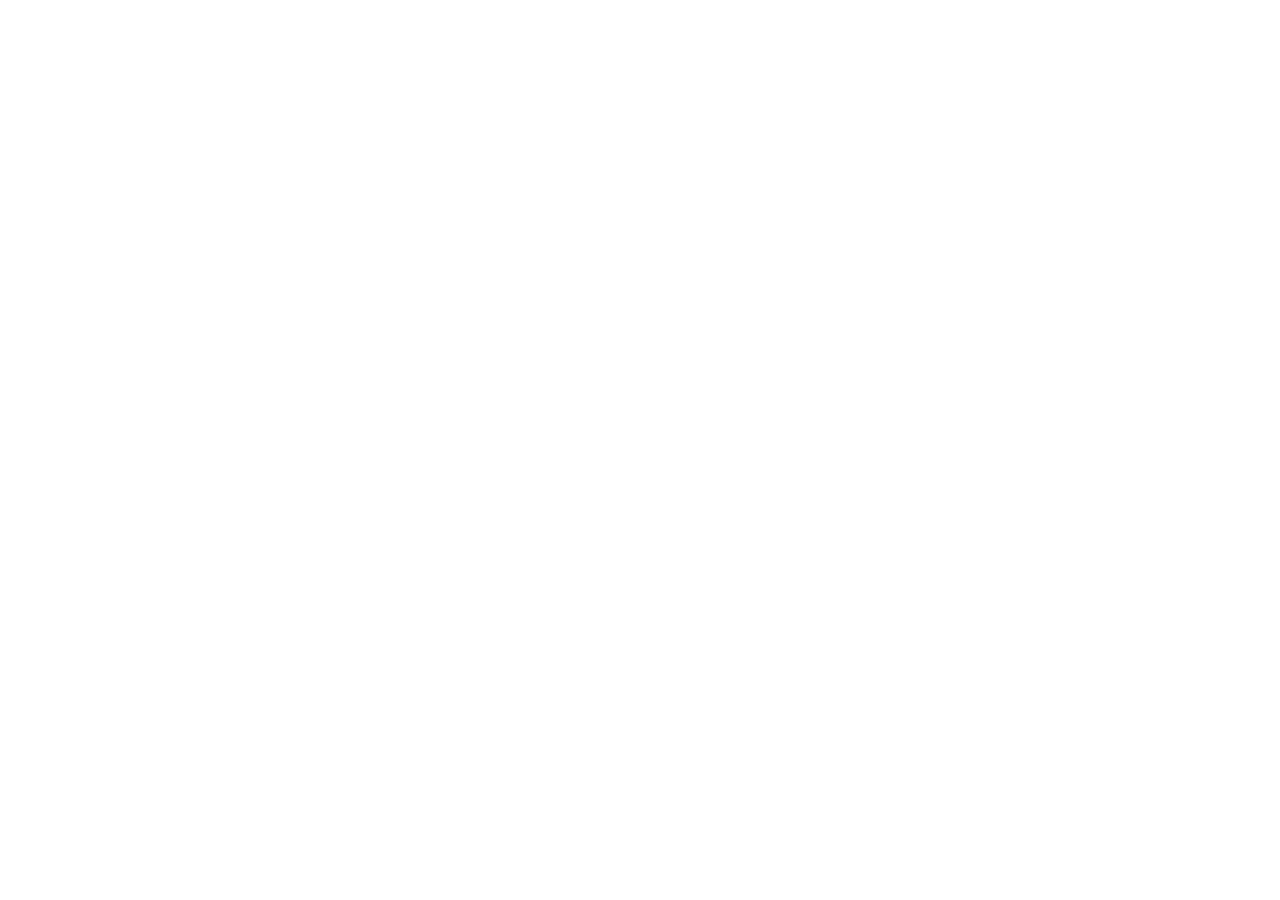
==== index.html @ c3e47a36 "Add files via upload" ====
<!DOCTYPE html>
<html>
<head>
  <title>Secure Access</title>
  <link rel="stylesheet" href="style.css">
</head>
<body class="terminal">

<div id="terminal"></div>

<script src="script.js"></script>
</body>
</html>
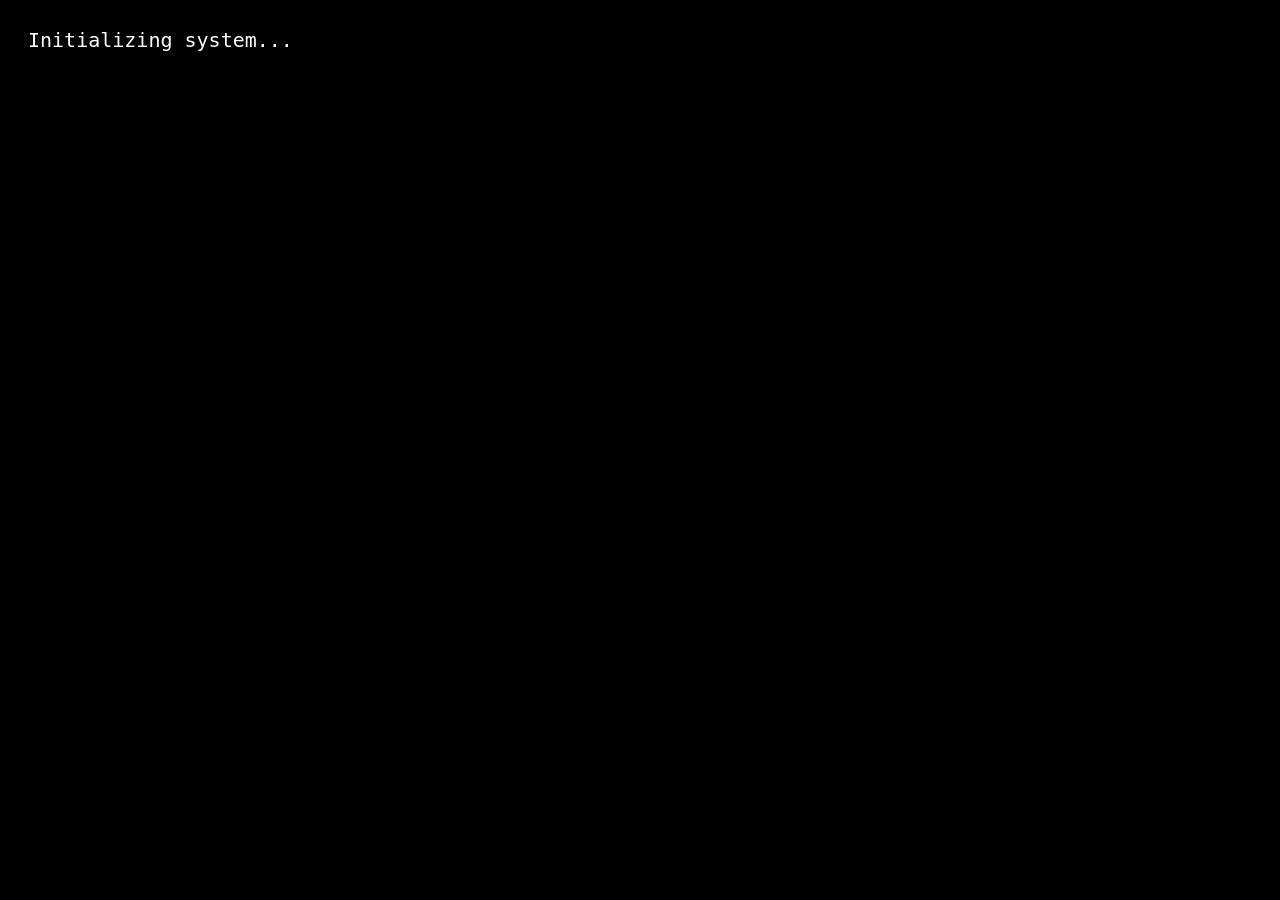
==== commit 8d662610: "Update index.html" ====
--- a/index.html
+++ b/index.html
@@ -10,4 +10,4 @@
 
 <script src="script.js"></script>
 </body>
-</html>+</html>
--- a/style.css
+++ b/style.css
@@ -0,0 +1,18 @@
+body.terminal {
+  background: black;
+  color: white; /* changed from green */
+  font-family: monospace;
+  font-size: 20px; /* bigger text */
+  padding: 20px;
+}
+
+.cursor {
+  display: inline-block;
+  width: 10px;
+  background: white;
+  animation: blink 1s infinite;
+}
+
+@keyframes blink {
+  50% { opacity: 0; }
+}
